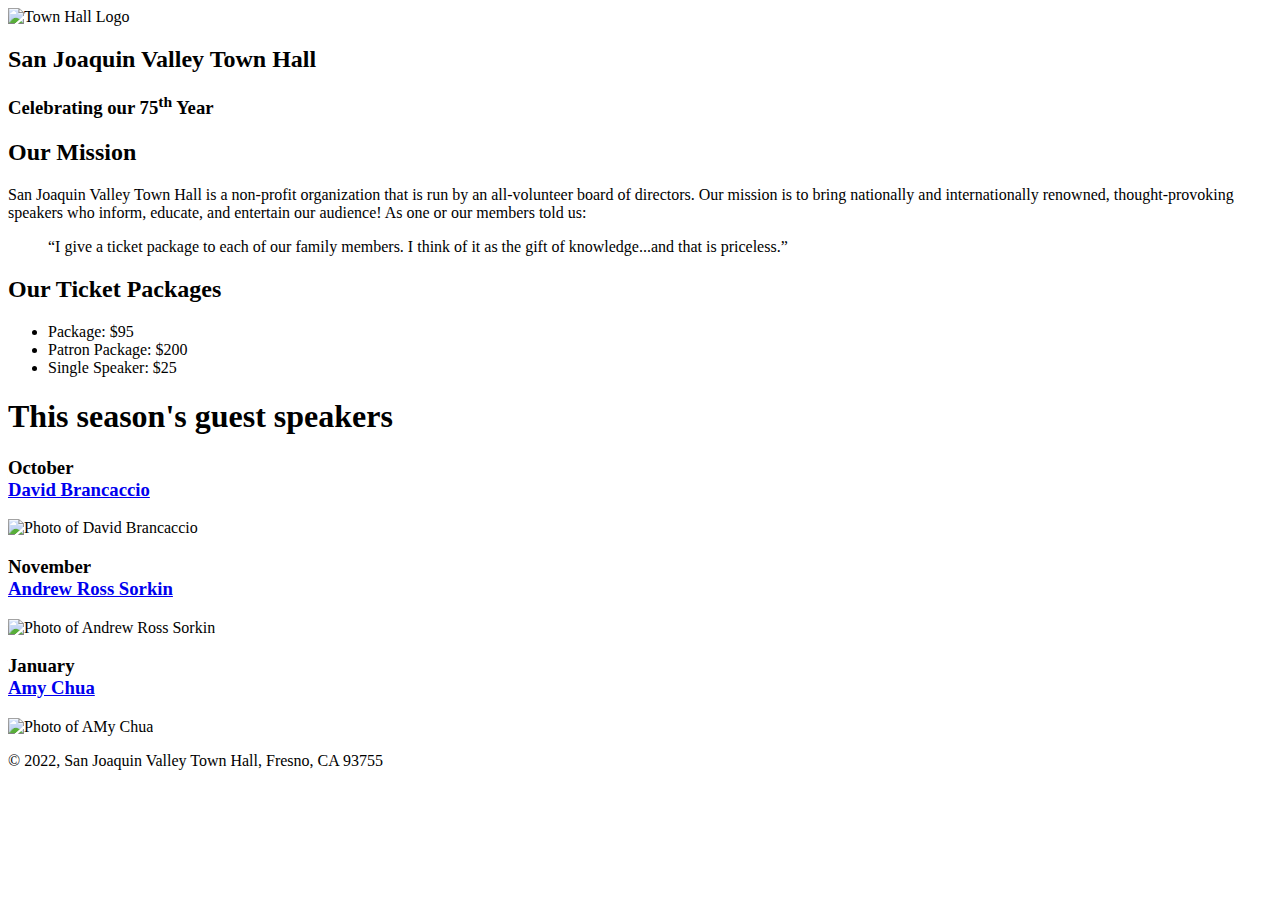
==== c3_index.html @ 72e9873b "Add files via upload" ====
<!DOCTYPE html>
<html lang="en">

<head>
	<meta charset="utf-8">
	<title>San Joaquin Valley Town Hall</title>
	<link rel="shortcut icon" href="images/favicon.ico">
</head>

<body>
	<header>
		<img src="images/town_hall_logo.gif" alt="Town Hall Logo" height="80">
		<h2>San Joaquin Valley Town Hall</h2>
		<h3>Celebrating our 75<sup>th</sup> Year</h3>		
	</header>
	<main>
		<h2>Our Mission</h2>

		<p>San Joaquin Valley Town Hall is a non-profit organization that is run by an all-volunteer board of directors. Our mission is to bring nationally and internationally renowned, thought-provoking speakers who inform, educate, and entertain our audience! As one or our members told us:</p>

		<blockquote><q>I give a ticket package to each of our family members. I think of it as the gift of knowledge...and that is priceless.</q></blockquote>

		<h2>Our Ticket Packages</h2>
		<ul><li>Package: $95</li>
		<li>Patron Package: $200</li>
		<li>Single Speaker: $25</li></ul>
		


		<h1>This season's guest speakers</h1>

		<h3>October
		<br><a href="speakers/brancaccio.html">David Brancaccio</a><br></h3>
		<img src="images/brancaccio75.jpg" alt="Photo of David Brancaccio">

		<h3>November
		<br><a href="speakers/sorkin.html">Andrew Ross Sorkin</a><br></h3>
		<img src="images/sorkin75.jpg" alt="Photo of Andrew Ross Sorkin">

		<h3>January
		<br><a href="speakers/chua.html">Amy Chua</a><br></h3>
		<img src="images/chua75.jpg" alt="Photo of AMy Chua">

	</main>
	<footer>
		<p> &copy; 2022, San Joaquin Valley Town Hall, Fresno, CA 93755</p>		
	</footer>
</body>
</html>
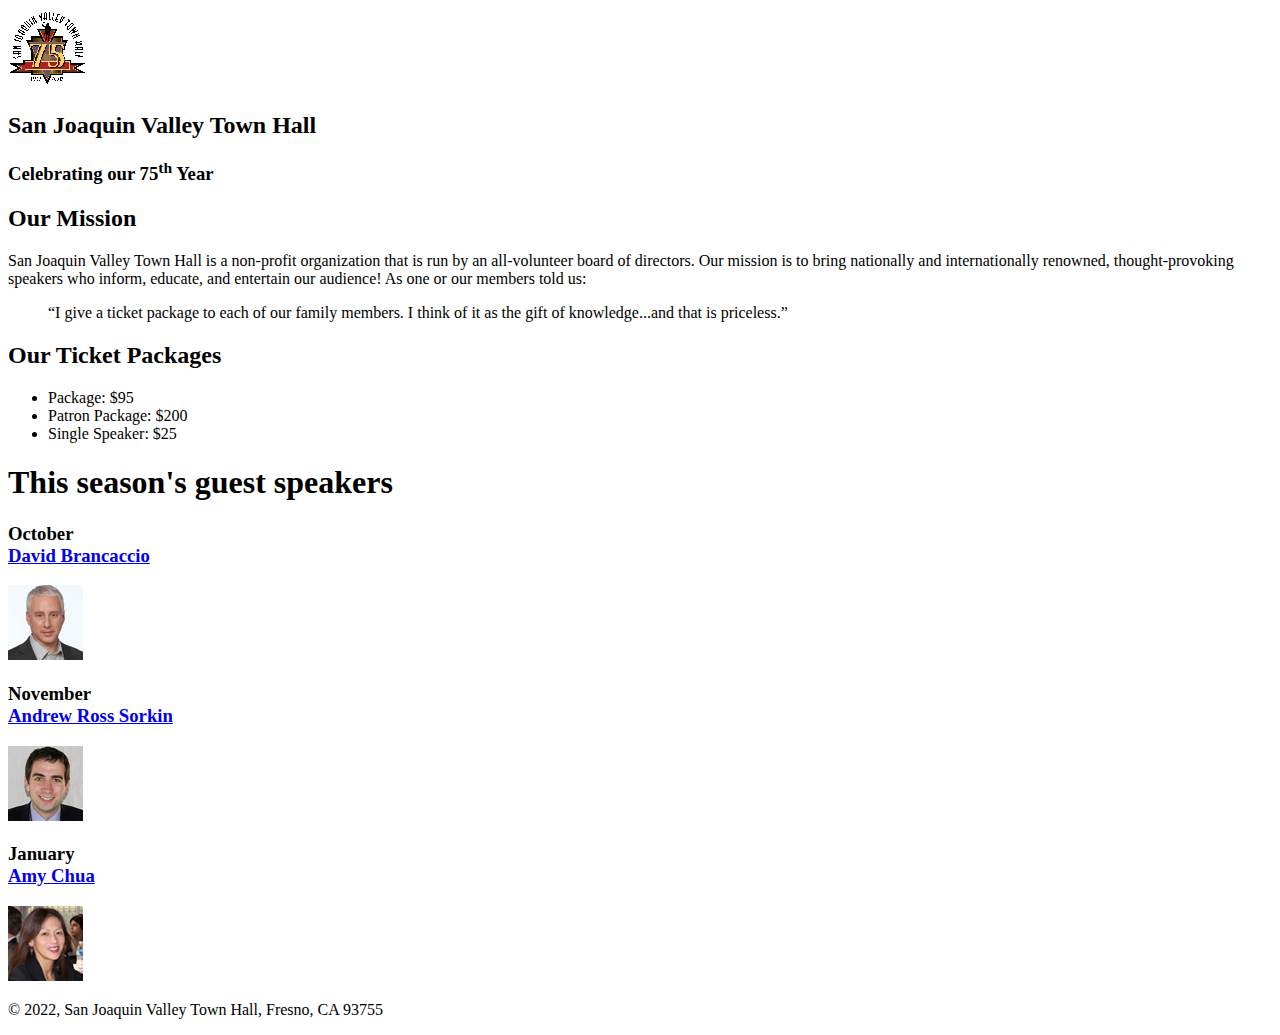
==== commit a6d09062: "Rename README.md to c3_index.html" ====
--- a/c3_index.html
+++ b/c3_index.html
@@ -1,49 +1,49 @@
-<!DOCTYPE html>
-<html lang="en">
-
-<head>
-	<meta charset="utf-8">
-	<title>San Joaquin Valley Town Hall</title>
-	<link rel="shortcut icon" href="images/favicon.ico">
-</head>
-
-<body>
-	<header>
-		<img src="images/town_hall_logo.gif" alt="Town Hall Logo" height="80">
-		<h2>San Joaquin Valley Town Hall</h2>
-		<h3>Celebrating our 75<sup>th</sup> Year</h3>		
-	</header>
-	<main>
-		<h2>Our Mission</h2>
-
-		<p>San Joaquin Valley Town Hall is a non-profit organization that is run by an all-volunteer board of directors. Our mission is to bring nationally and internationally renowned, thought-provoking speakers who inform, educate, and entertain our audience! As one or our members told us:</p>
-
-		<blockquote><q>I give a ticket package to each of our family members. I think of it as the gift of knowledge...and that is priceless.</q></blockquote>
-
-		<h2>Our Ticket Packages</h2>
-		<ul><li>Package: $95</li>
-		<li>Patron Package: $200</li>
-		<li>Single Speaker: $25</li></ul>
-		
-
-
-		<h1>This season's guest speakers</h1>
-
-		<h3>October
-		<br><a href="speakers/brancaccio.html">David Brancaccio</a><br></h3>
-		<img src="images/brancaccio75.jpg" alt="Photo of David Brancaccio">
-
-		<h3>November
-		<br><a href="speakers/sorkin.html">Andrew Ross Sorkin</a><br></h3>
-		<img src="images/sorkin75.jpg" alt="Photo of Andrew Ross Sorkin">
-
-		<h3>January
-		<br><a href="speakers/chua.html">Amy Chua</a><br></h3>
-		<img src="images/chua75.jpg" alt="Photo of AMy Chua">
-
-	</main>
-	<footer>
-		<p> &copy; 2022, San Joaquin Valley Town Hall, Fresno, CA 93755</p>		
-	</footer>
-</body>
-</html>
+<!DOCTYPE html>
+<html lang="en">
+
+<head>
+	<meta charset="utf-8">
+	<title>San Joaquin Valley Town Hall</title>
+	<link rel="shortcut icon" href="images/favicon.ico">
+</head>
+
+<body>
+	<header>
+		<img src="images/town_hall_logo.gif" alt="Town Hall Logo" height="80">
+		<h2>San Joaquin Valley Town Hall</h2>
+		<h3>Celebrating our 75<sup>th</sup> Year</h3>		
+	</header>
+	<main>
+		<h2>Our Mission</h2>
+
+		<p>San Joaquin Valley Town Hall is a non-profit organization that is run by an all-volunteer board of directors. Our mission is to bring nationally and internationally renowned, thought-provoking speakers who inform, educate, and entertain our audience! As one or our members told us:</p>
+
+		<blockquote><q>I give a ticket package to each of our family members. I think of it as the gift of knowledge...and that is priceless.</q></blockquote>
+
+		<h2>Our Ticket Packages</h2>
+		<ul><li>Package: $95</li>
+		<li>Patron Package: $200</li>
+		<li>Single Speaker: $25</li></ul>
+		
+
+
+		<h1>This season's guest speakers</h1>
+
+		<h3>October
+		<br><a href="speakers/brancaccio.html">David Brancaccio</a><br></h3>
+		<img src="images/brancaccio75.jpg" alt="Photo of David Brancaccio">
+
+		<h3>November
+		<br><a href="speakers/sorkin.html">Andrew Ross Sorkin</a><br></h3>
+		<img src="images/sorkin75.jpg" alt="Photo of Andrew Ross Sorkin">
+
+		<h3>January
+		<br><a href="speakers/chua.html">Amy Chua</a><br></h3>
+		<img src="images/chua75.jpg" alt="Photo of AMy Chua">
+
+	</main>
+	<footer>
+		<p> &copy; 2022, San Joaquin Valley Town Hall, Fresno, CA 93755</p>		
+	</footer>
+</body>
+</html>
